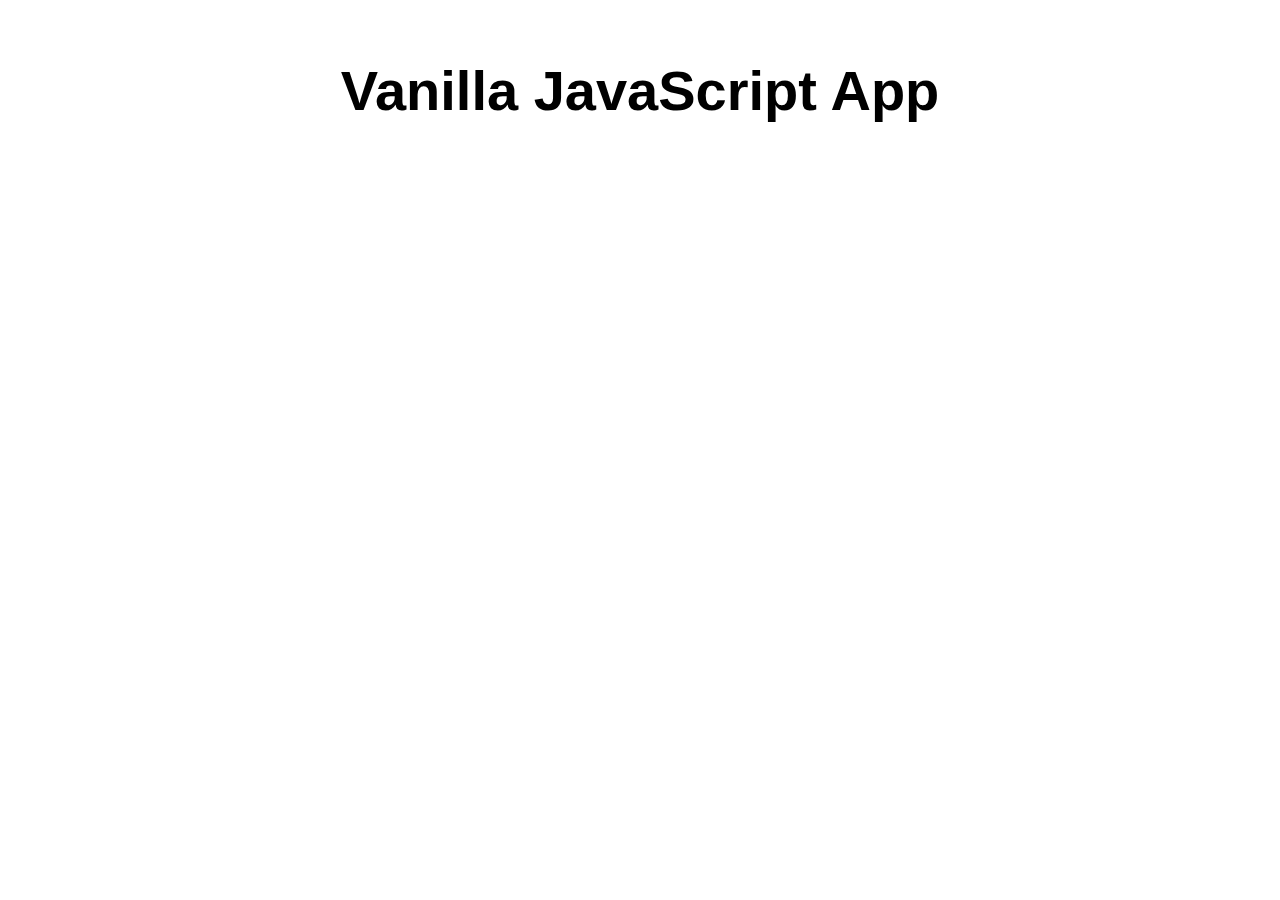
==== index.html @ b55ba8e6 "Initial commit" ====
<!DOCTYPE html>
<html lang="en">

<head>
  <meta charset="UTF-8">
  <meta name="viewport" content="width=device-width, initial-scale=1.0">
  <link rel="stylesheet" href="styles.css">
  <title>Vanilla JavaScript App</title>
</head>

<body>
  <main>
    <h1>Vanilla JavaScript App</h1>
  </main>
</body>

</html>
---- styles.css ----
* {
  font-family: Arial, Helvetica, sans-serif;
}

html, body {
  margin: 0;
  border: 0;
  padding: 0;
  background-color: #fff;
}

main {
  margin: auto;
  width: 50%;
  padding: 20px;
}

main > h1 {
  text-align: center;
  font-size: 3.5em;
}
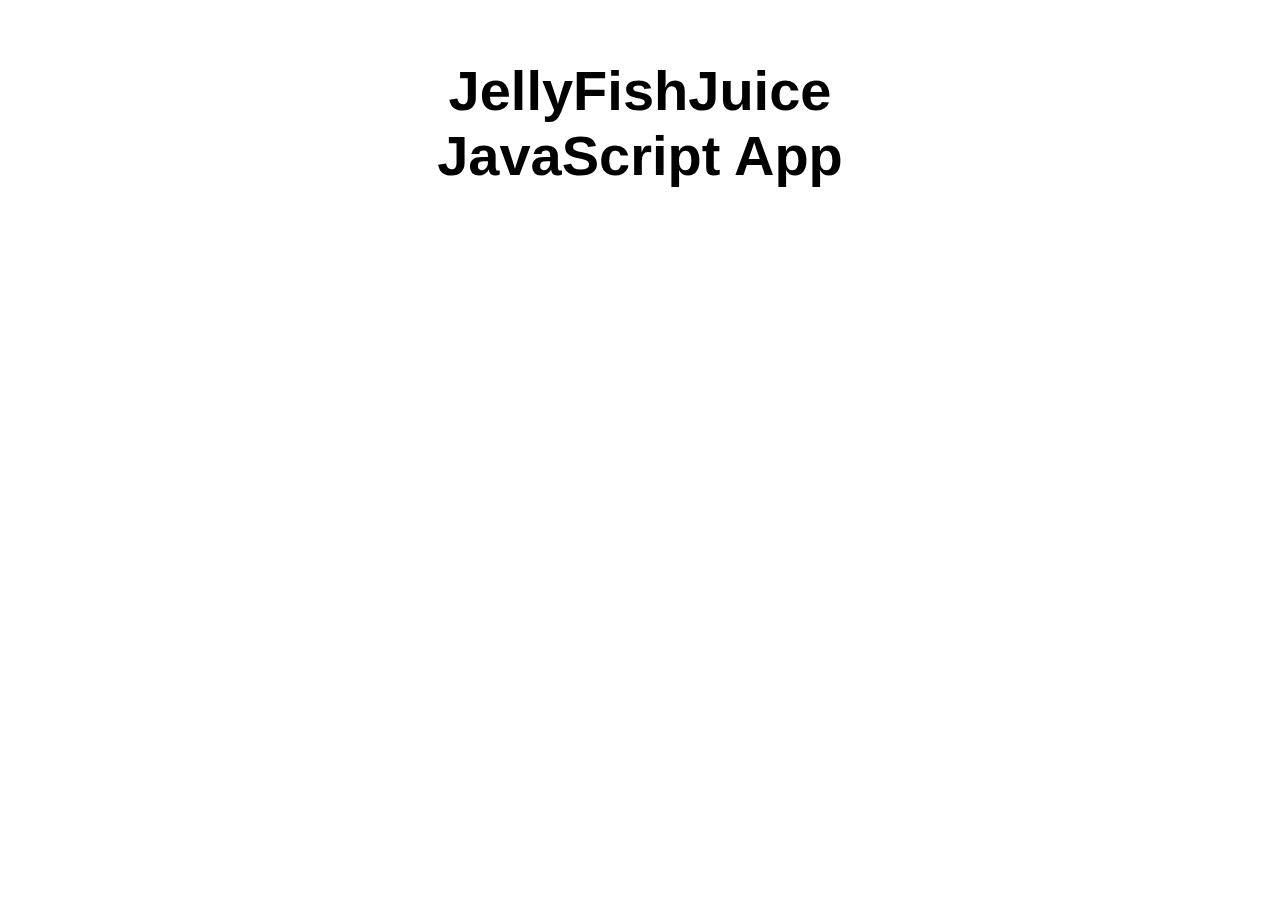
==== commit b196bd1e: "Update index.html" ====
--- a/index.html
+++ b/index.html
@@ -10,8 +10,8 @@
 
 <body>
   <main>
-    <h1>Vanilla JavaScript App</h1>
+    <h1>JellyFishJuice JavaScript App</h1>
   </main>
 </body>
 
-</html>+</html>
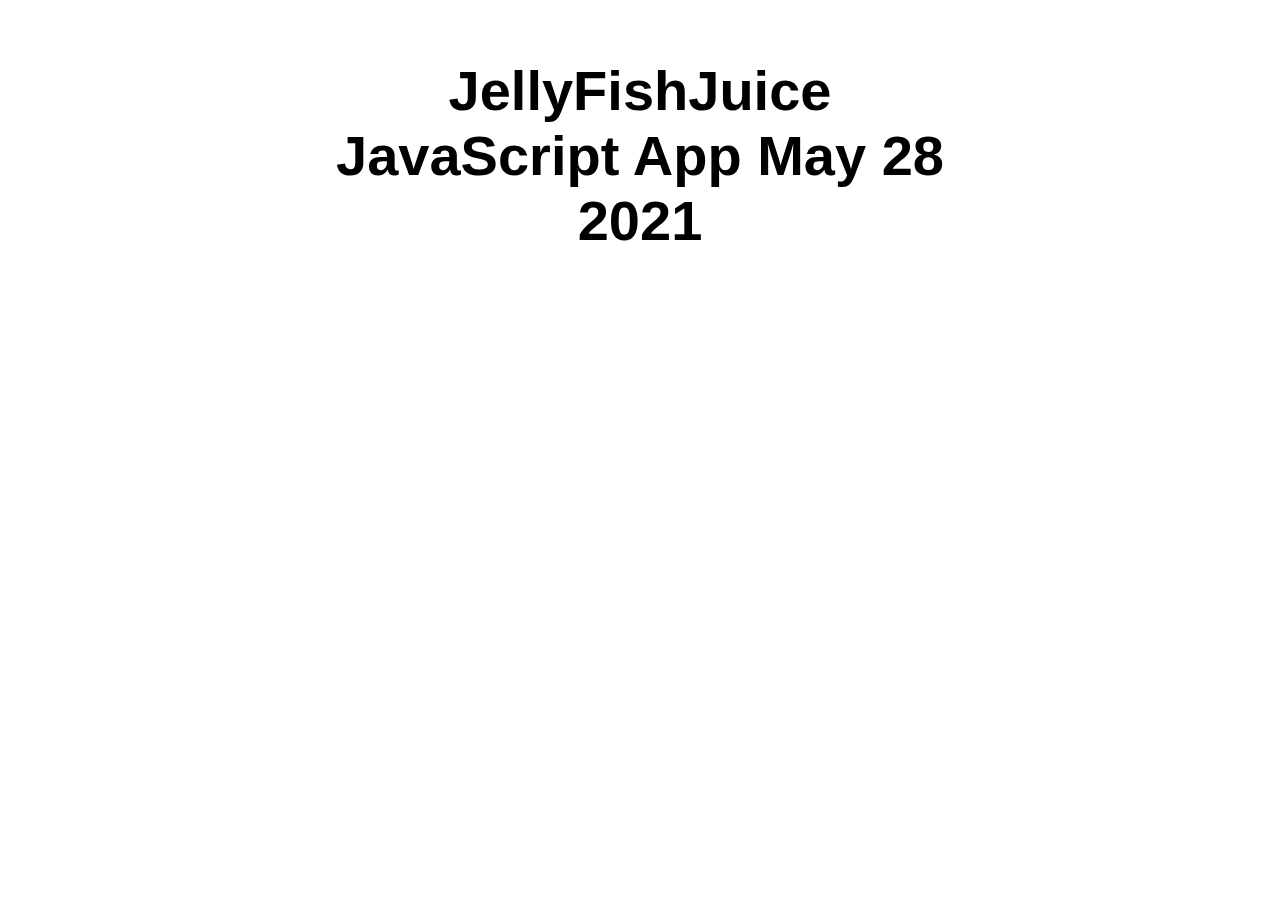
==== commit 9e72e75f: "Update index.html" ====
--- a/index.html
+++ b/index.html
@@ -5,12 +5,12 @@
   <meta charset="UTF-8">
   <meta name="viewport" content="width=device-width, initial-scale=1.0">
   <link rel="stylesheet" href="styles.css">
-  <title>Vanilla JavaScript App</title>
+  <title>JellyFishJuice.com</title>
 </head>
 
 <body>
   <main>
-    <h1>JellyFishJuice JavaScript App</h1>
+    <h1>JellyFishJuice JavaScript App May 28 2021</h1>
   </main>
 </body>
 
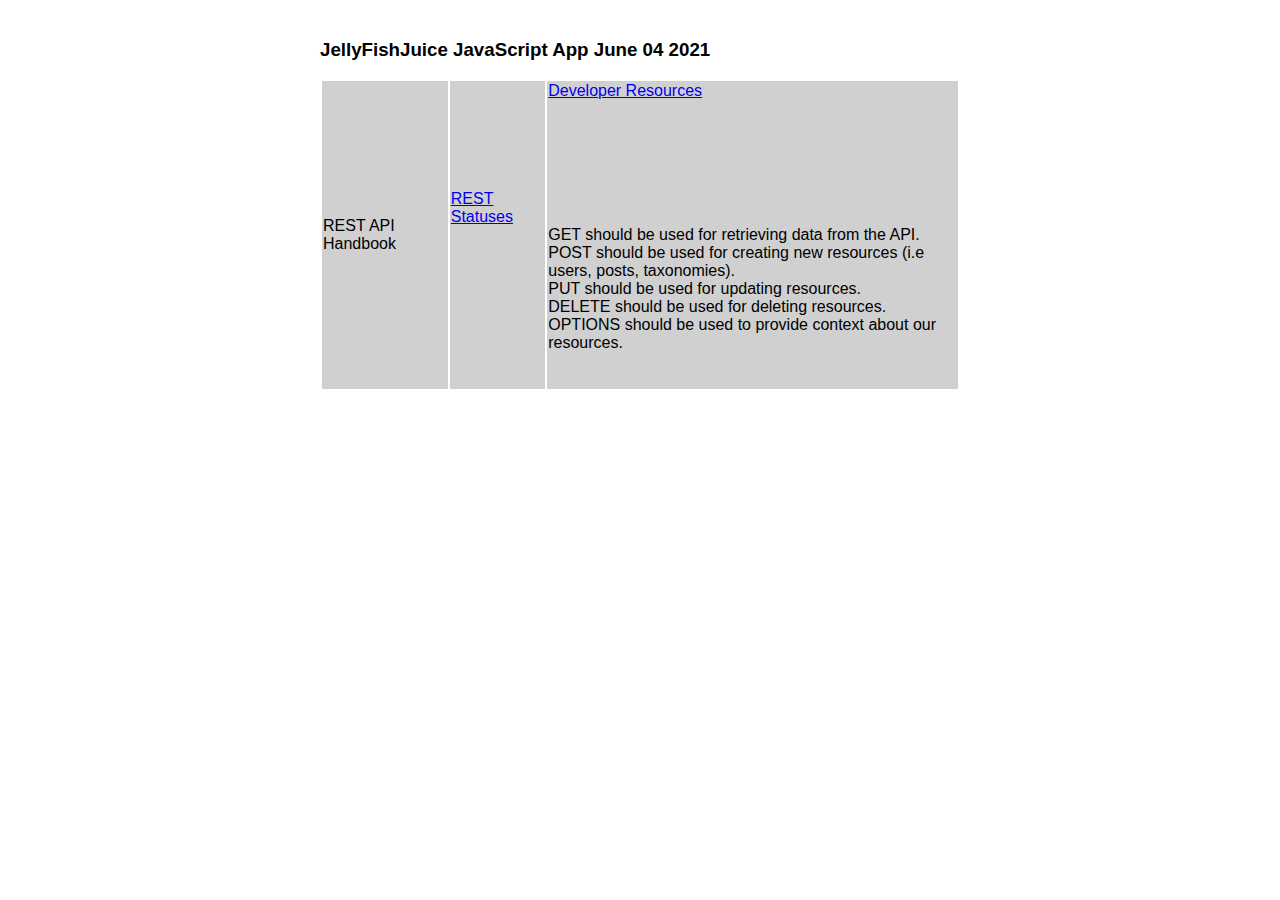
==== commit a3b5e2a6: "Update index.html" ====
--- a/index.html
+++ b/index.html
@@ -10,7 +10,38 @@
 
 <body>
   <main>
-    <h1>JellyFishJuice JavaScript App May 28 2021</h1>
+    <h3>JellyFishJuice JavaScript App June 04 2021</h3>
+    
+    
+    <table>
+      
+			<tr style="background-color:#d0d0d0">
+				<td >REST API Handbook</td>
+				<td >
+					<a target="_blank" href="https://developer.wordpress.org/rest-api/reference/post-statuses/"> REST Statuses </a><br /><br />
+				
+					<br /><br />
+				</td>
+				<td >
+					<a target="_blank" href="https://developer.wordpress.org/">Developer Resources</a><br /><br />
+					<a target="_blank" href=""> </a><br /><br />
+					<a target="_blank" href=""> </a><br /><br />
+					<a target="_blank" href=""> </a><br /><br />
+					
+GET should be used for retrieving data from the API.<br />
+POST should be used for creating new resources (i.e users, posts, taxonomies).<br />
+PUT should be used for updating resources.<br />
+DELETE should be used for deleting resources.<br />
+OPTIONS should be used to provide context about our resources.<br />
+
+<br /><br />				
+				
+				</td>
+			</tr>
+      
+      
+    </table>
+    
   </main>
 </body>
 
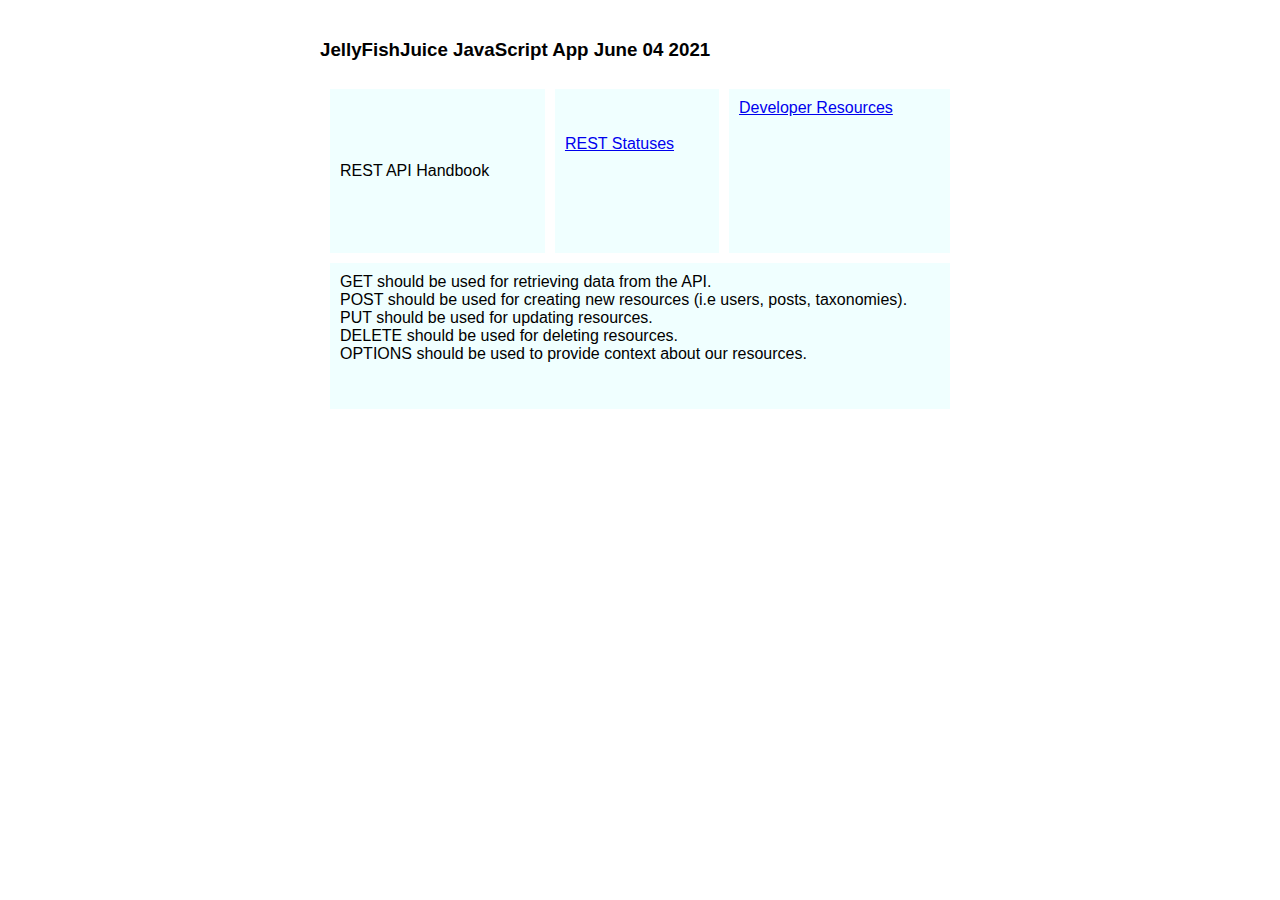
==== commit ada54b59: "Update index.html" ====
--- a/index.html
+++ b/index.html
@@ -13,9 +13,9 @@
     <h3>JellyFishJuice JavaScript App June 04 2021</h3>
     
     
-    <table>
+    <table style="width: 100%;" cellpadding="10" cellspacing="10" border="0">
       
-			<tr style="background-color:#d0d0d0">
+			<tr style="background-color:azure;">
 				<td >REST API Handbook</td>
 				<td >
 					<a target="_blank" href="https://developer.wordpress.org/rest-api/reference/post-statuses/"> REST Statuses </a><br /><br />
@@ -28,17 +28,20 @@
 					<a target="_blank" href=""> </a><br /><br />
 					<a target="_blank" href=""> </a><br /><br />
 					
-GET should be used for retrieving data from the API.<br />
-POST should be used for creating new resources (i.e users, posts, taxonomies).<br />
-PUT should be used for updating resources.<br />
-DELETE should be used for deleting resources.<br />
-OPTIONS should be used to provide context about our resources.<br />
-
-<br /><br />				
 				
 				</td>
 			</tr>
-      
+			<tr style="background-color:azure;">      
+				<td colspan="3">
+					GET should be used for retrieving data from the API.<br />
+					POST should be used for creating new resources (i.e users, posts, taxonomies).<br />
+					PUT should be used for updating resources.<br />
+					DELETE should be used for deleting resources.<br />
+					OPTIONS should be used to provide context about our resources.<br />
+
+					<br /><br />									
+				</td>
+			</tr>
       
     </table>
     
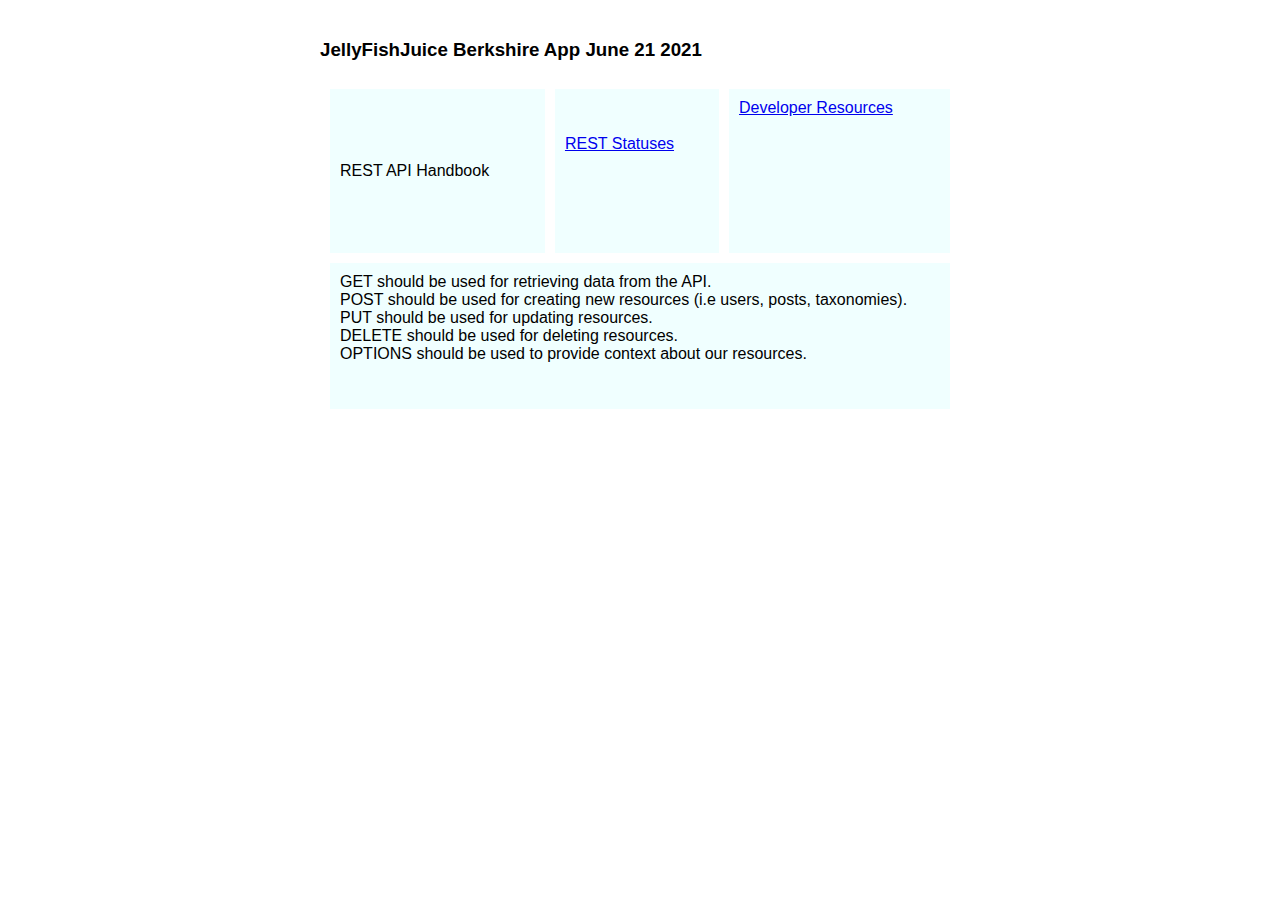
==== commit 1b5476ee: "Update index.html" ====
--- a/index.html
+++ b/index.html
@@ -10,7 +10,7 @@
 
 <body>
   <main>
-    <h3>JellyFishJuice JavaScript App June 04 2021</h3>
+    <h3>JellyFishJuice Berkshire App June 21 2021</h3>
     
     
     <table style="width: 100%;" cellpadding="10" cellspacing="10" border="0">
